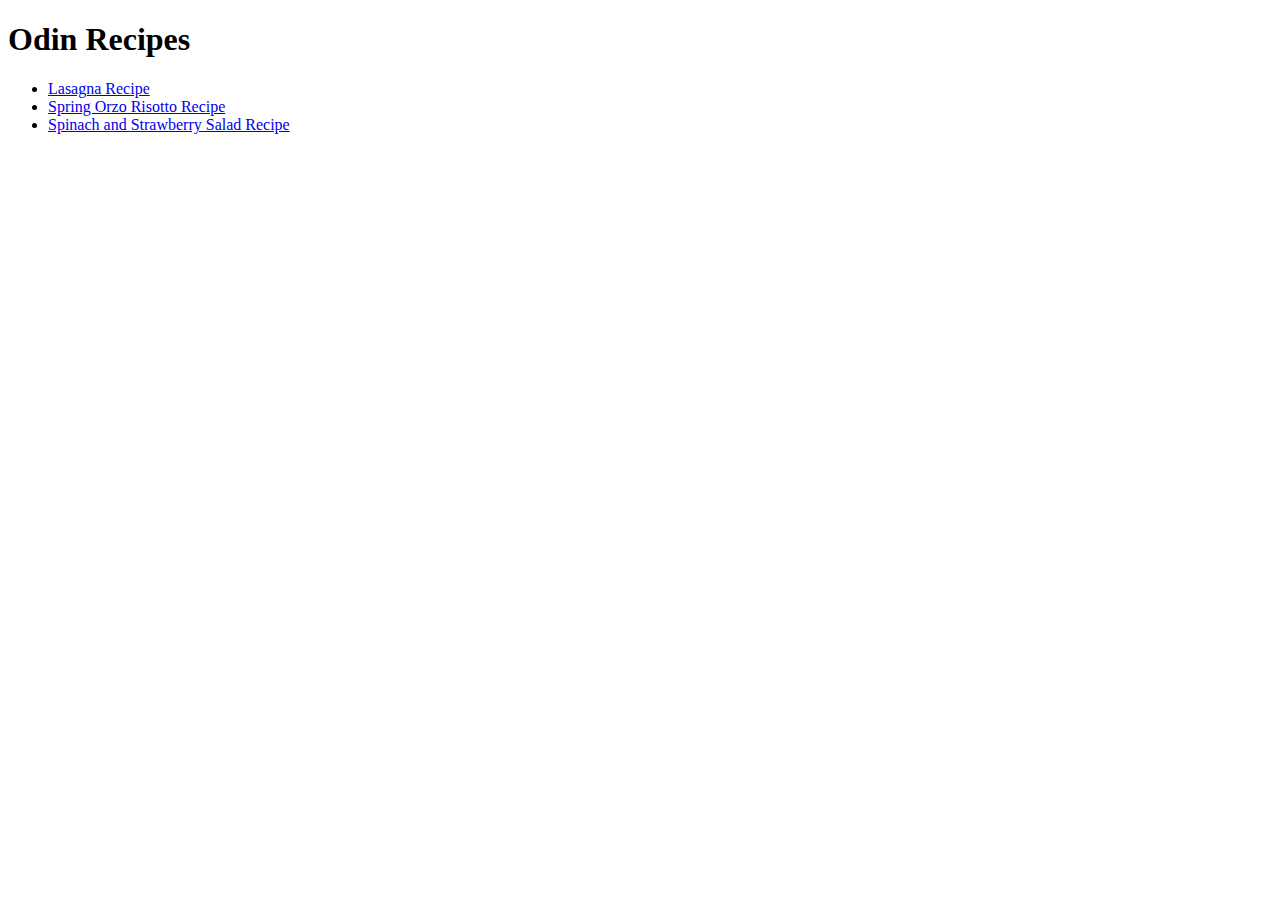
==== foundations/odin-recipes/index.html @ 4ed9562c "Refractor files into foundations folder" ====
<!DOCTYPE html>
<html lang="en">
  <head>
    <meta charset="UTF-8">
    <title>My first webpage</title>
  </head>

  <body>
    <h1>Odin Recipes</h1>
    <ul>
      <li><a href="recipes/lasagna.html" target="_blank" rel="noopener noreferrer" >Lasagna Recipe</a></li>
      <li><a href="recipes/spring-orzo-risotto.html" target="_blank" rel="noopener noreferrer" >Spring Orzo Risotto Recipe</a></li>
      <li><a href="recipes/spinach-strawberry-salad.html" target="_blank" rel="noopener noreferrer" >Spinach and Strawberry Salad Recipe</a></li>
    </ul>
  </body>
</html>
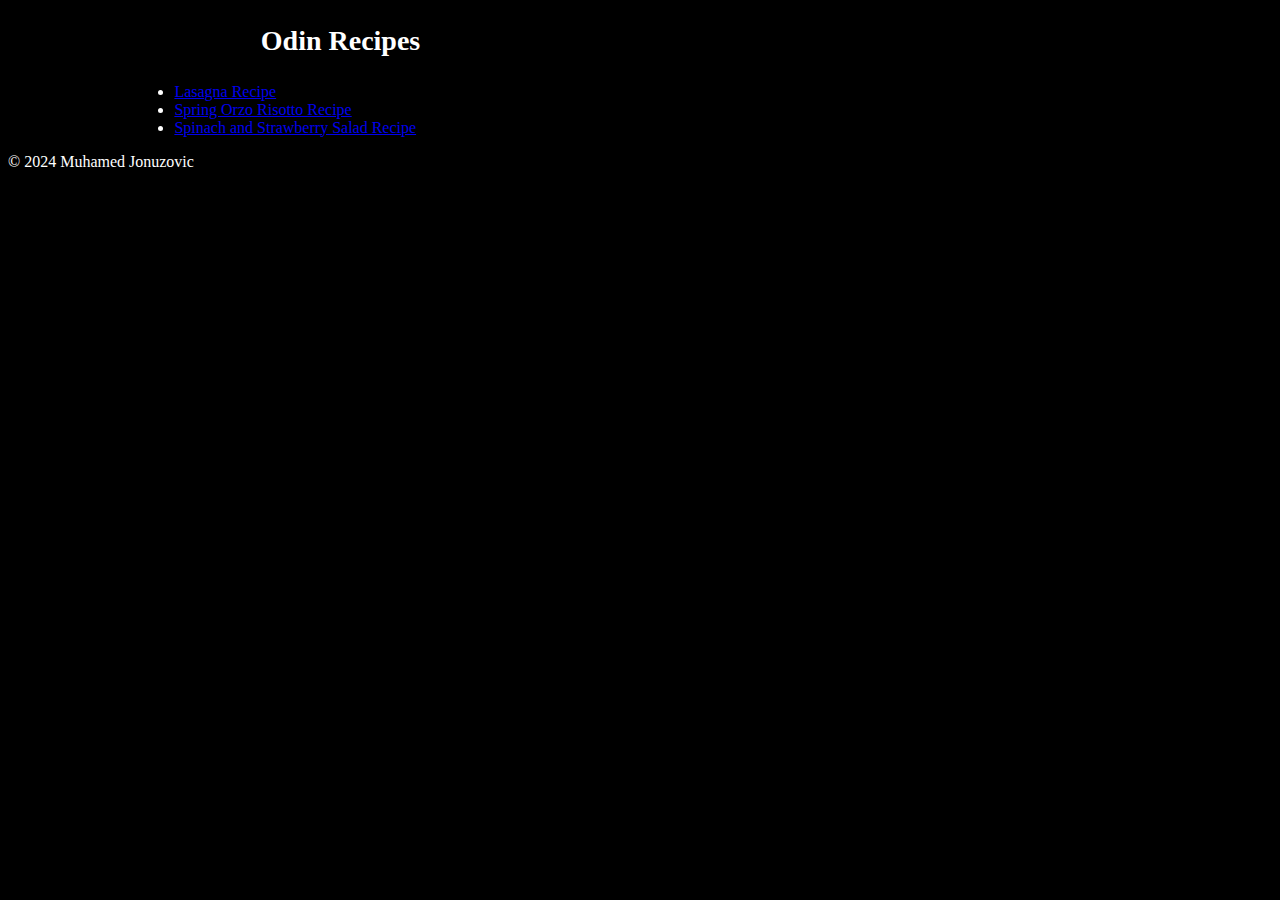
==== commit d64ebdd9: "Add css to recipes main page" ====
--- a/foundations/odin-recipes/index.html
+++ b/foundations/odin-recipes/index.html
@@ -3,14 +3,22 @@
   <head>
     <meta charset="UTF-8">
     <title>My first webpage</title>
+    <link rel="stylesheet" href="style.css">
   </head>
 
   <body>
-    <h1>Odin Recipes</h1>
-    <ul>
-      <li><a href="recipes/lasagna.html" target="_blank" rel="noopener noreferrer" >Lasagna Recipe</a></li>
-      <li><a href="recipes/spring-orzo-risotto.html" target="_blank" rel="noopener noreferrer" >Spring Orzo Risotto Recipe</a></li>
-      <li><a href="recipes/spinach-strawberry-salad.html" target="_blank" rel="noopener noreferrer" >Spinach and Strawberry Salad Recipe</a></li>
-    </ul>
+    <header class="heading">
+      <h1 id="page-title">Odin Recipes</h1>
+    </header>
+    <main class="page-content">
+      <ul>
+        <li><a href="recipes/lasagna.html" target="_blank" rel="noopener noreferrer" >Lasagna Recipe</a></li>
+        <li><a href="recipes/spring-orzo-risotto.html" target="_blank" rel="noopener noreferrer" >Spring Orzo Risotto Recipe</a></li>
+        <li><a href="recipes/spinach-strawberry-salad.html" target="_blank" rel="noopener noreferrer" >Spinach and Strawberry Salad Recipe</a></li>
+      </ul>
+    </main>
+    <footer>
+        <p>&copy; 2024 Muhamed Jonuzovic</p>
+    </footer>
   </body>
 </html>--- a/foundations/odin-recipes/style.css
+++ b/foundations/odin-recipes/style.css
@@ -0,0 +1,17 @@
+body{
+    background-color: black;
+    color: white;
+}
+
+#page-title{
+    margin: 2% 20%;
+    align-content: center;
+    font-size: 28px;
+    font-weight: bold;
+    font-family: Verdana, "Times New Roman", sans-serif;
+}
+
+.page-content{
+    margin: auto 10%;
+    align-items: center;
+}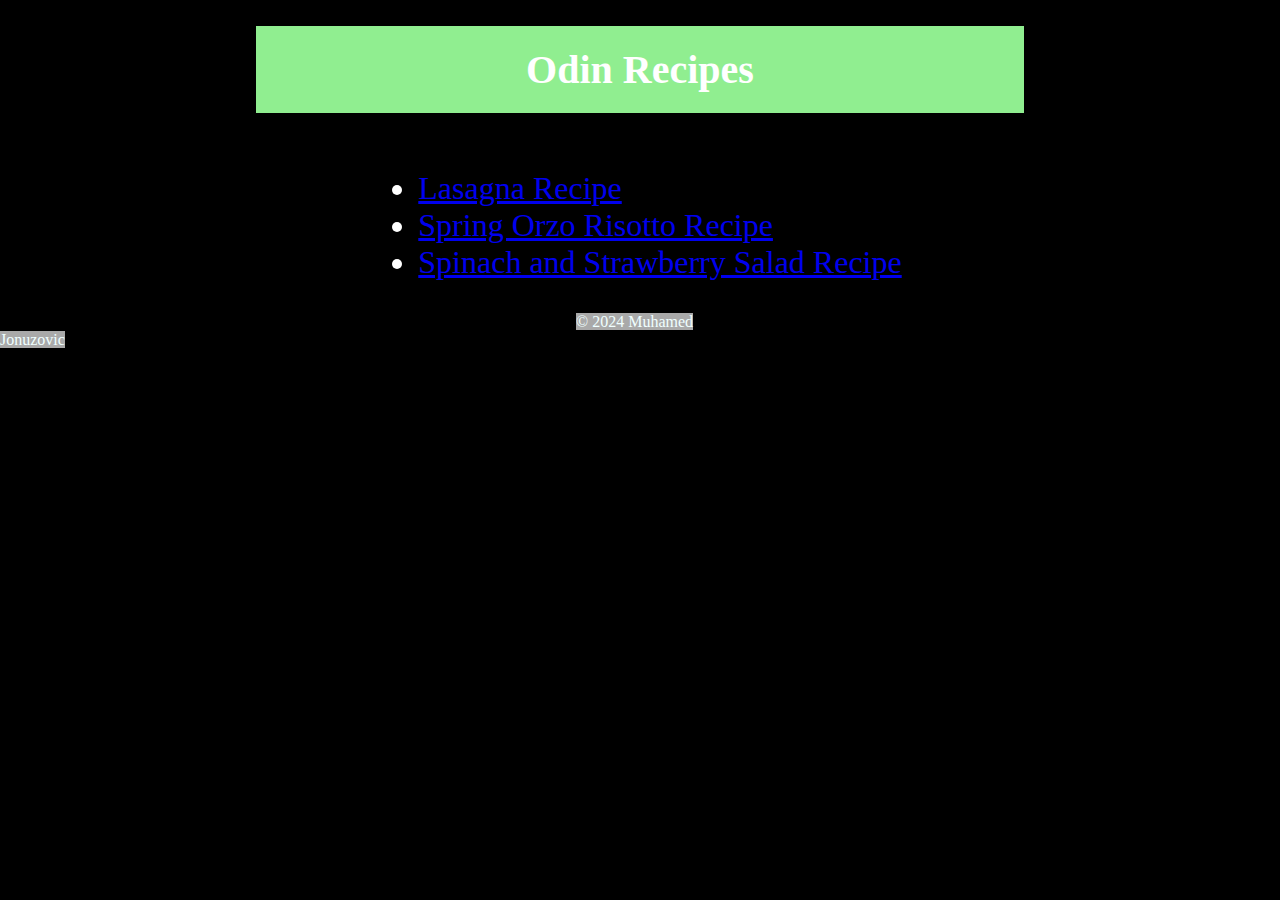
==== commit cb71c2bc: "Add css to recipes main page" ====
--- a/foundations/odin-recipes/index.html
+++ b/foundations/odin-recipes/index.html
@@ -18,7 +18,7 @@
       </ul>
     </main>
     <footer>
-        <p>&copy; 2024 Muhamed Jonuzovic</p>
+        <p class="foot">&copy; 2024 Muhamed Jonuzovic</p>
     </footer>
   </body>
 </html>--- a/foundations/odin-recipes/style.css
+++ b/foundations/odin-recipes/style.css
@@ -1,17 +1,38 @@
 body{
     background-color: black;
     color: white;
+    padding: 0;
+    margin: 0;
+
 }
 
 #page-title{
+    background-color: lightgreen;
+    padding: 20px;
+    text-align: center;
     margin: 2% 20%;
-    align-content: center;
-    font-size: 28px;
+    font-size: 40px;
     font-weight: bold;
     font-family: Verdana, "Times New Roman", sans-serif;
 }
 
 .page-content{
+    font-size: 32px;
     margin: auto 10%;
     align-items: center;
+    display: flex;
+    flex-direction: column;
+}
+
+footer{
+
+}
+
+.foot{
+    color: azure;
+    background-color: darkgray;
+    text-align: center;
+    display: inline;
+    align-self: center;
+    margin: auto 45% 45%;
 }